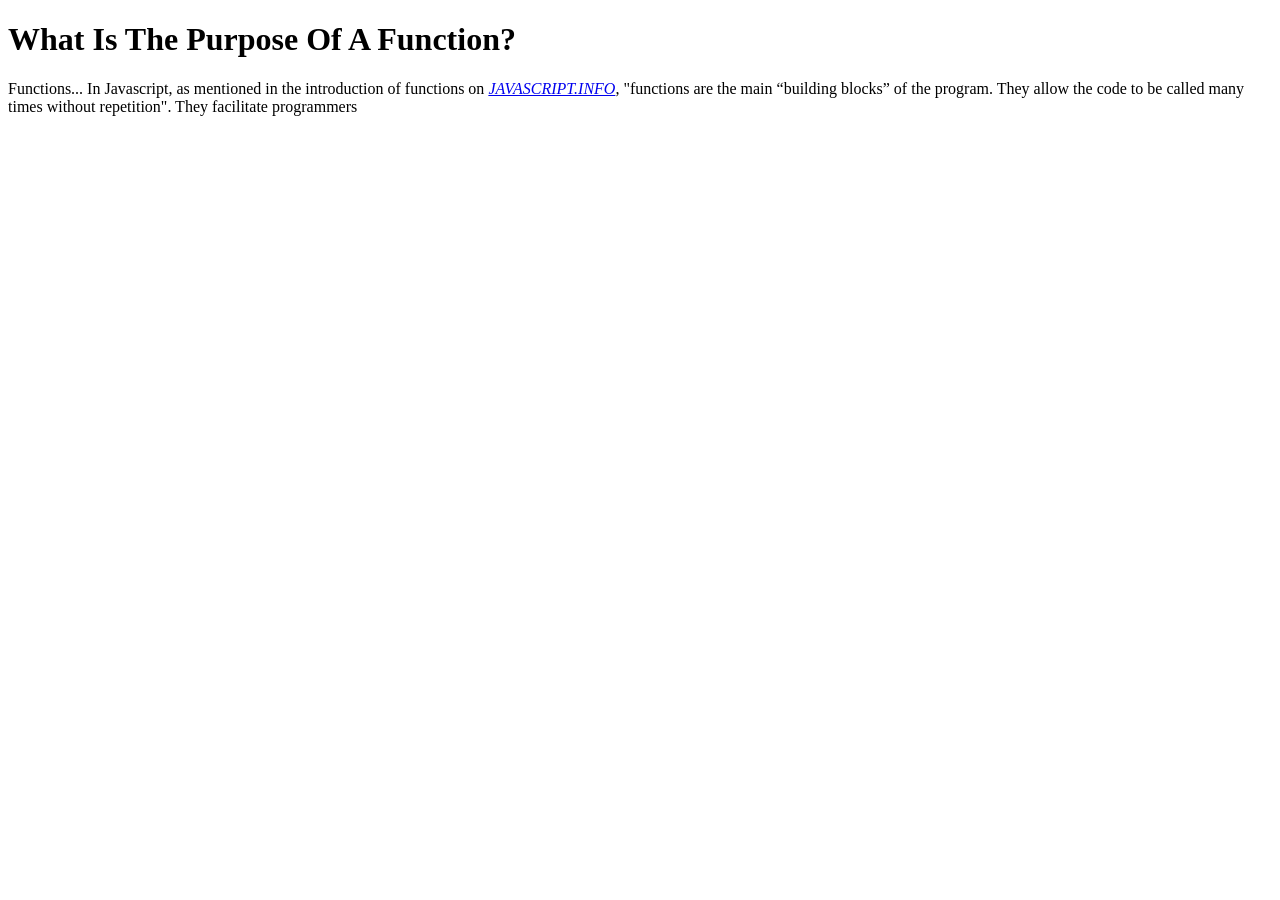
==== average/index.html @ 1d8038aa "Add files via upload" ====
<!-- Bolla, Vishnu | 12 July 2026 -->
<!DOCTYPE html>
<html lang="en">

    <head>
        <meta charset="UTF-8">
        <meta name="viewport" content="width=device-width, initial-scale=1.0">

        <script src="gas.js" defer> </script>
        
        <title>Weekly Gas Average</title>
    </head>

    <body>
        <h1>What Is The Purpose Of A Function?</h1>

        <p>
            Functions... 
            In Javascript, as mentioned in the introduction of functions on 
            <em><a href="https://javascript.info/function-basics">JAVASCRIPT.INFO</a></em>, 
            "functions are the main “building blocks” of the program. 
            They allow the code to be called many times without repetition".

            They facilitate programmers
        </p>
    </body>

</html>
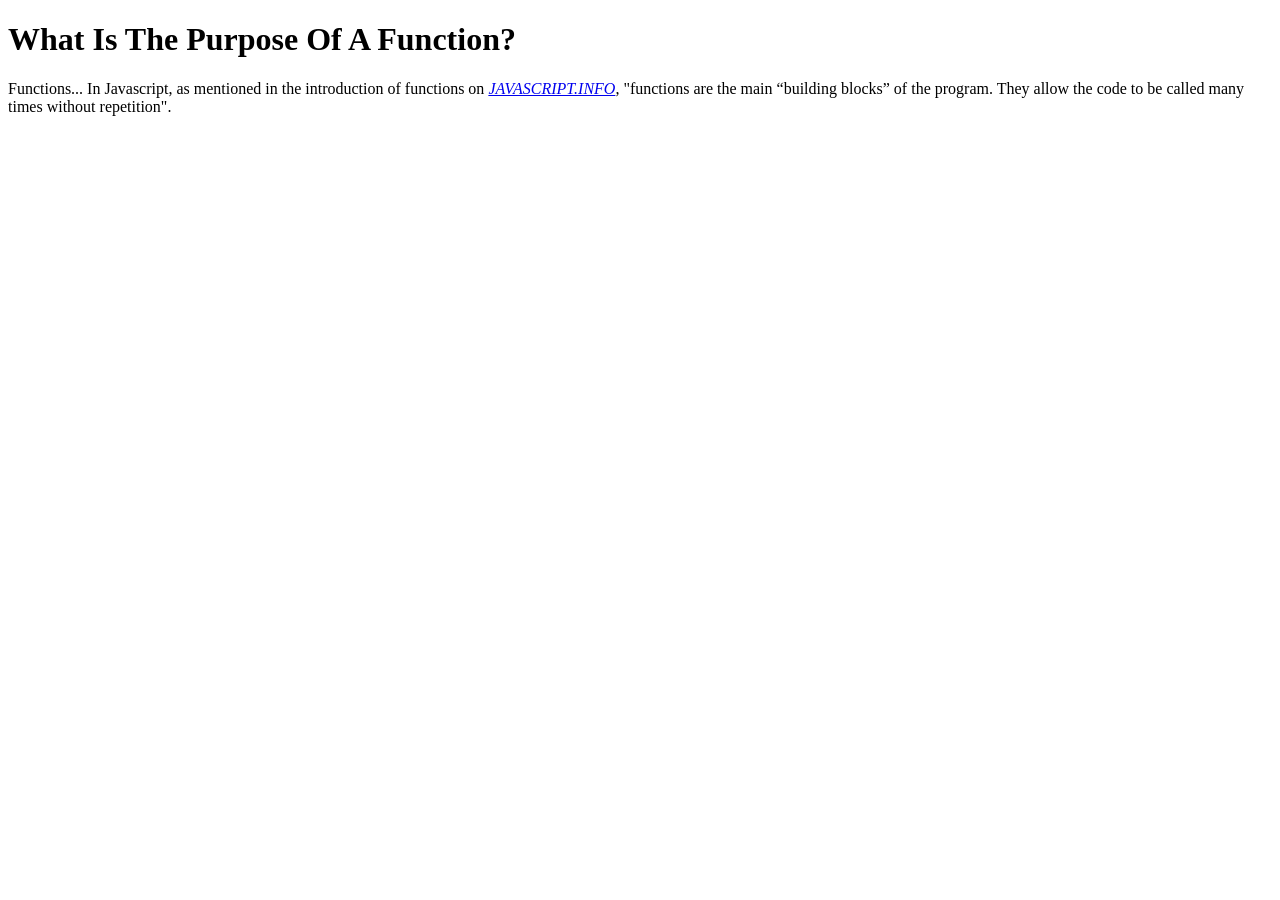
==== commit ba2ede20: "Update index.html" ====
--- a/average/index.html
+++ b/average/index.html
@@ -20,9 +20,7 @@
             <em><a href="https://javascript.info/function-basics">JAVASCRIPT.INFO</a></em>, 
             "functions are the main “building blocks” of the program. 
             They allow the code to be called many times without repetition".
-
-            They facilitate programmers
         </p>
     </body>
 
-</html>+</html>
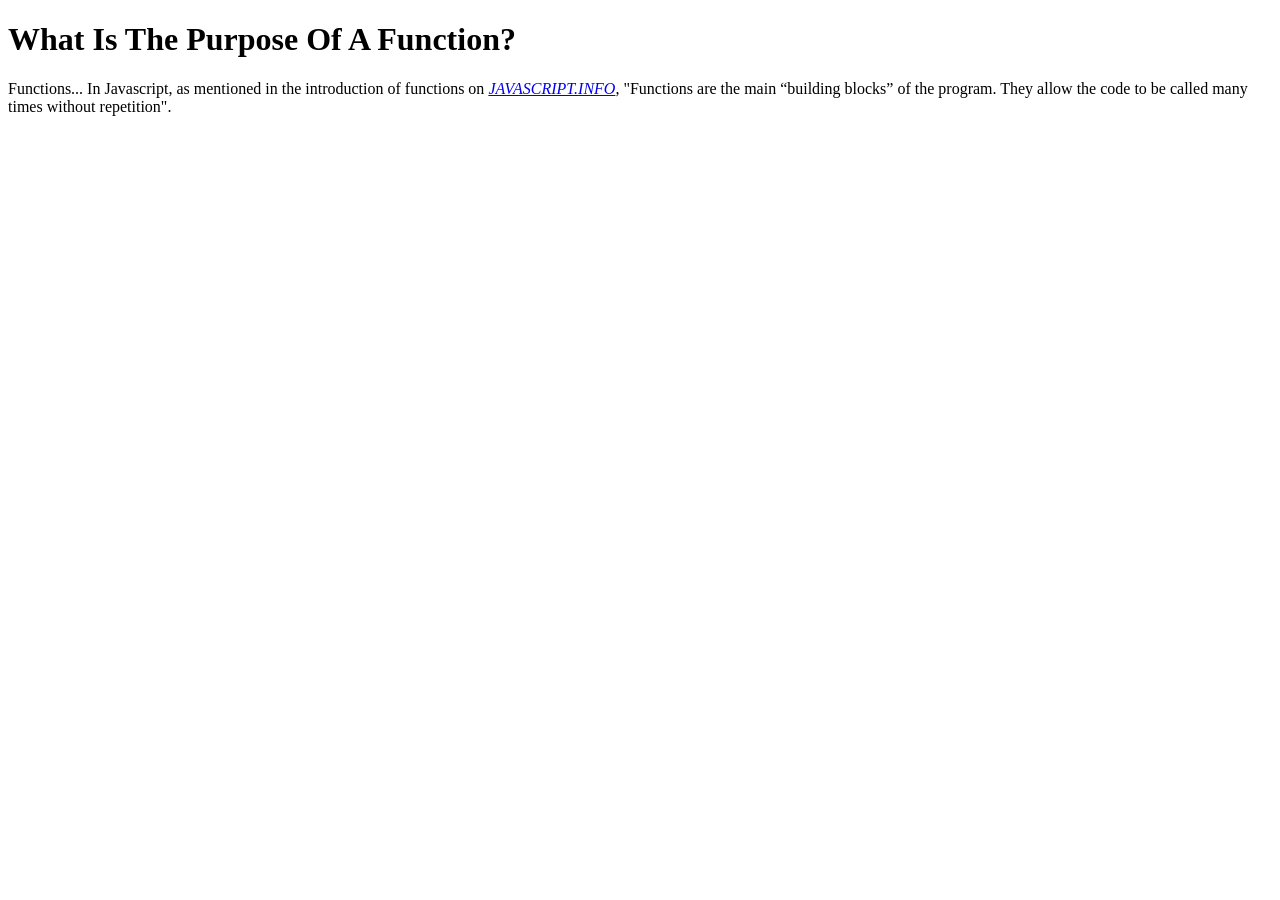
==== commit 7cd537d6: "Update index.html" ====
--- a/average/index.html
+++ b/average/index.html
@@ -16,10 +16,8 @@
 
         <p>
             Functions... 
-            In Javascript, as mentioned in the introduction of functions on 
-            <em><a href="https://javascript.info/function-basics">JAVASCRIPT.INFO</a></em>, 
-            "functions are the main “building blocks” of the program. 
-            They allow the code to be called many times without repetition".
+            In Javascript, as mentioned in the introduction of functions on <em><a href="https://javascript.info/function-basics">JAVASCRIPT.INFO</a></em>, 
+            "Functions are the main “building blocks” of the program. They allow the code to be called many times without repetition".
         </p>
     </body>
 
